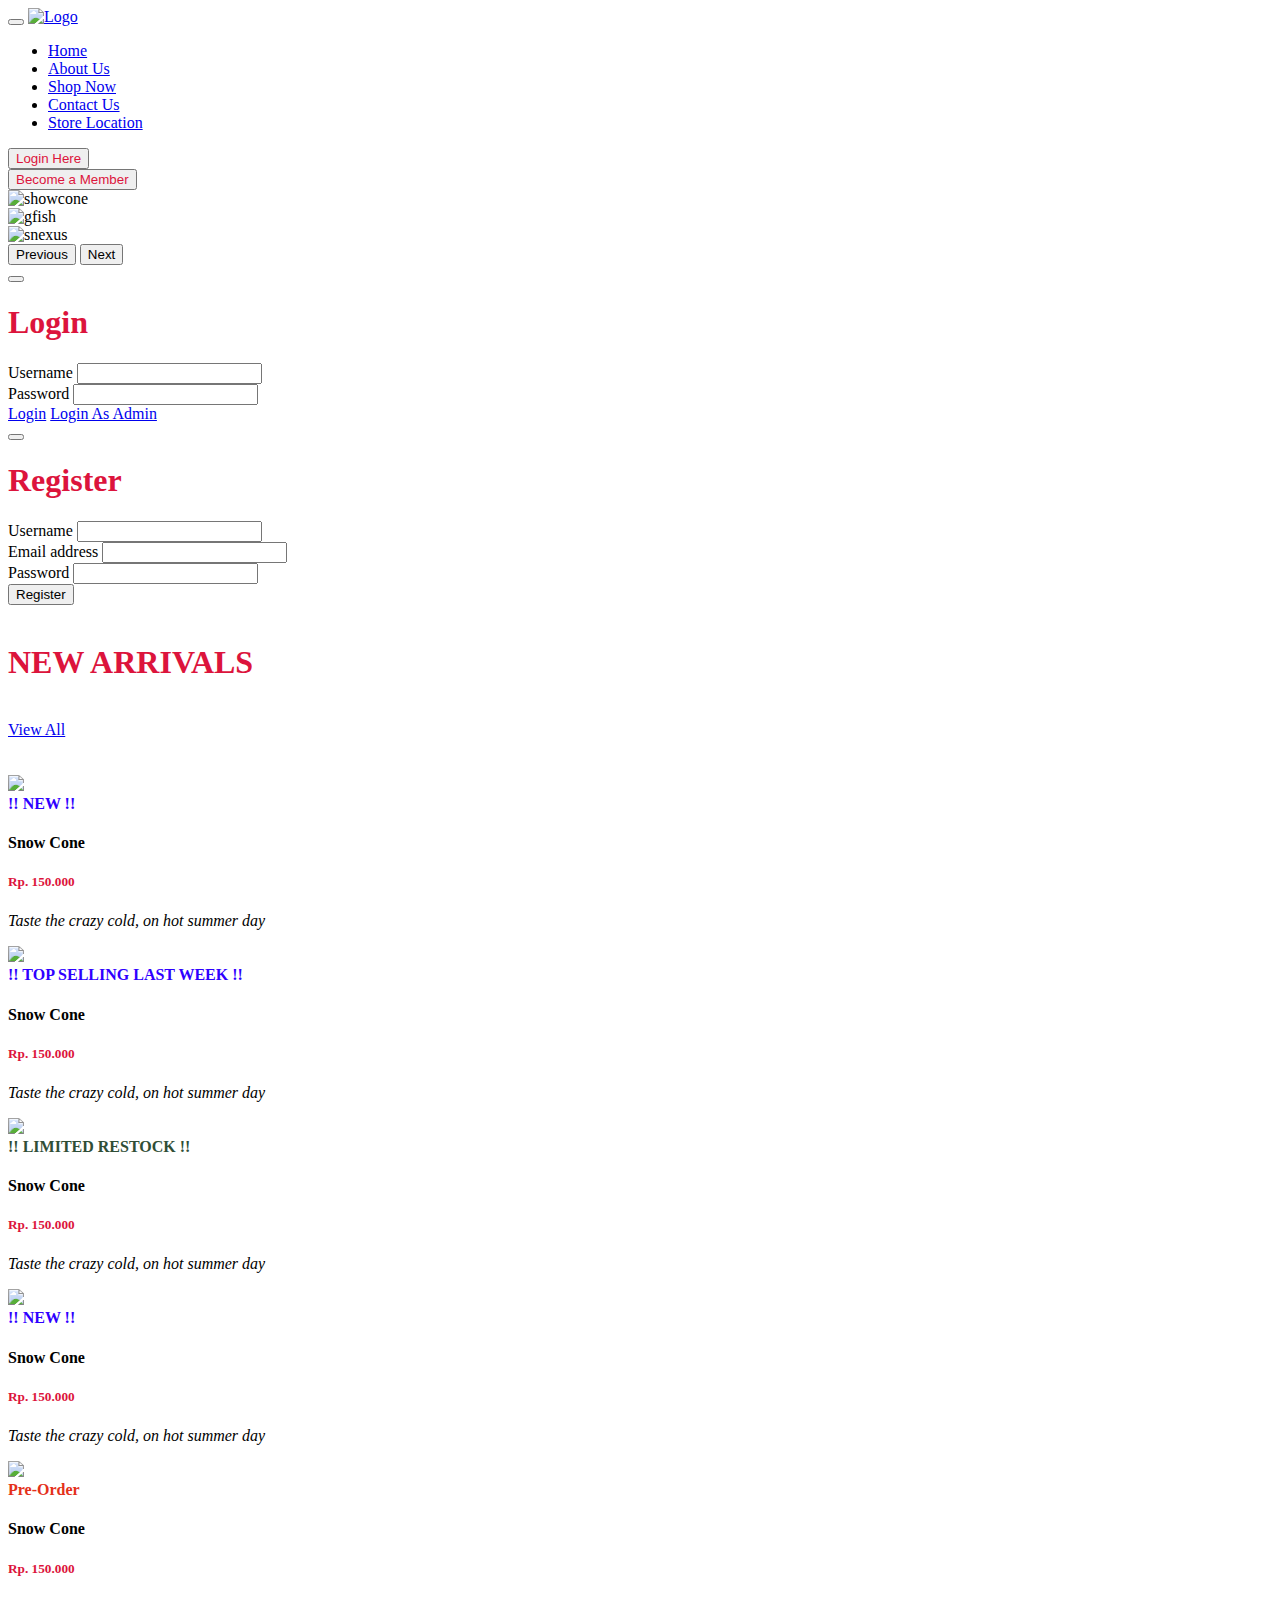
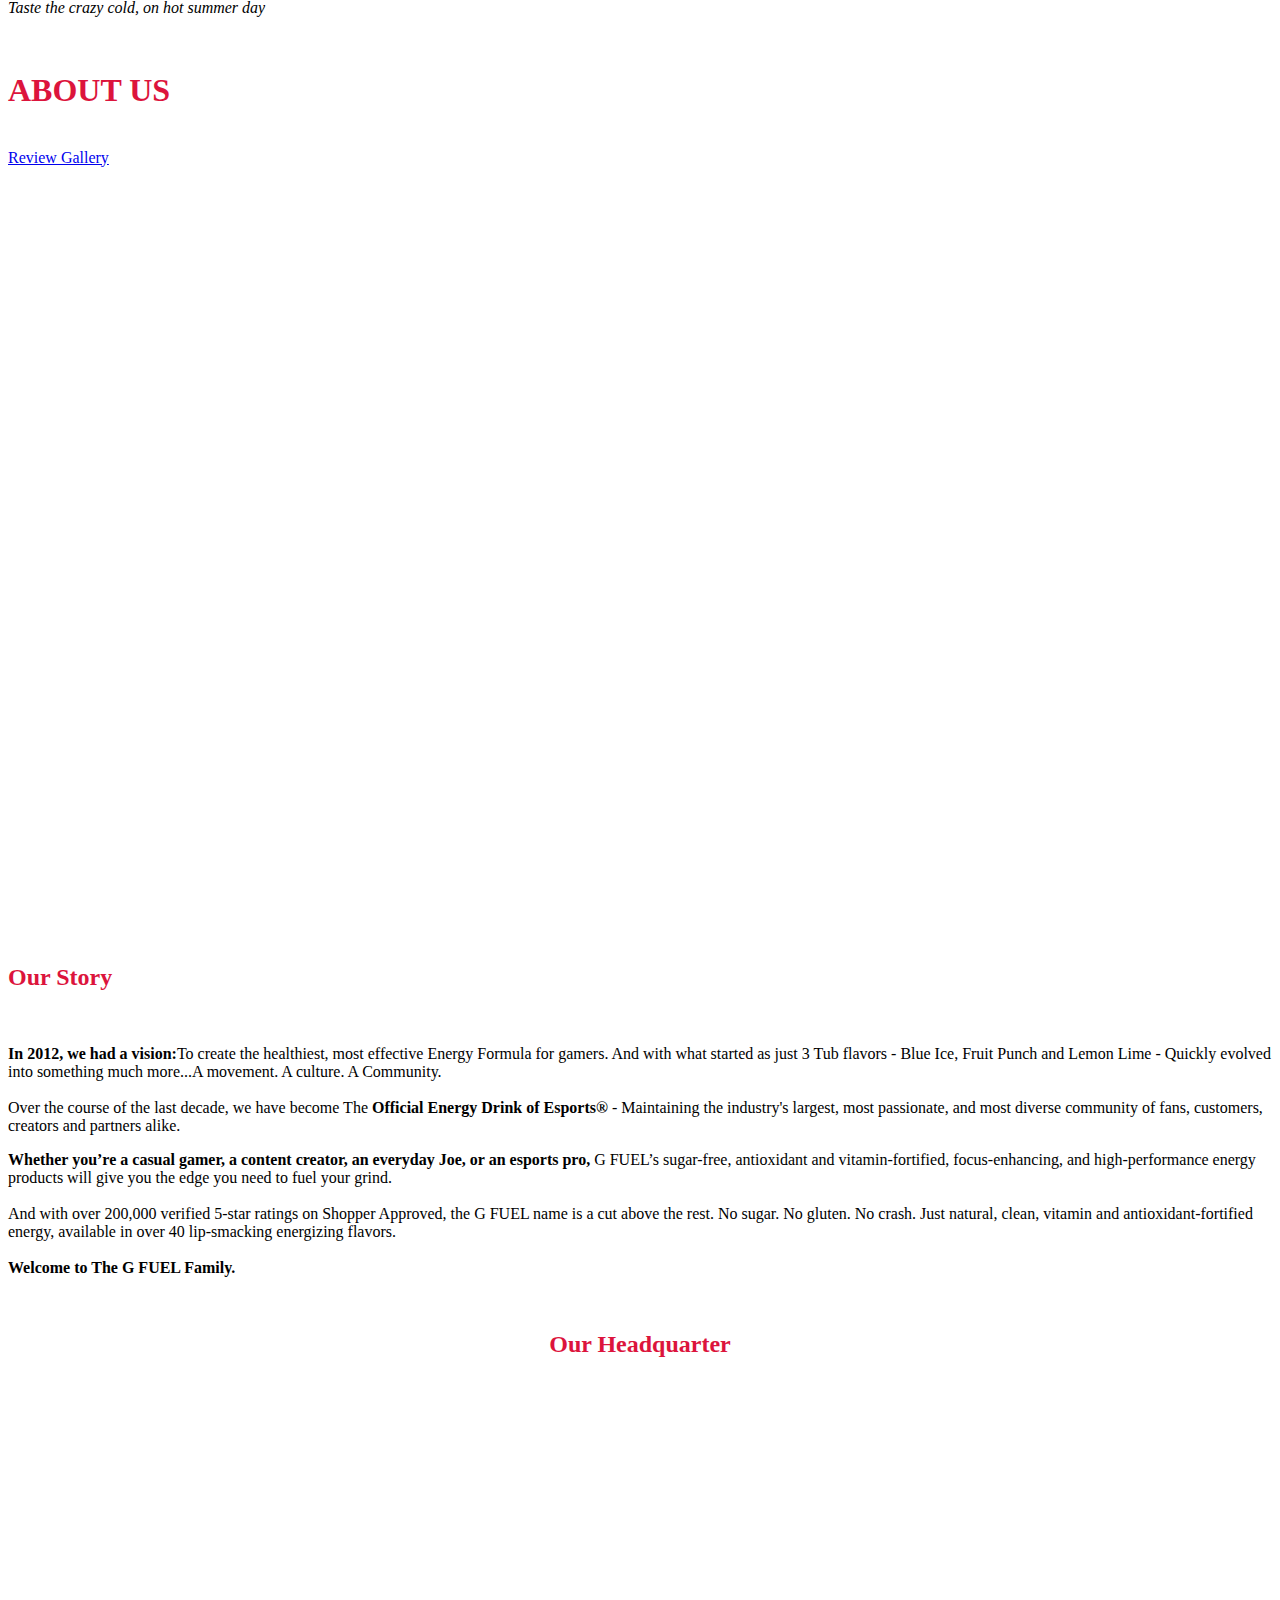
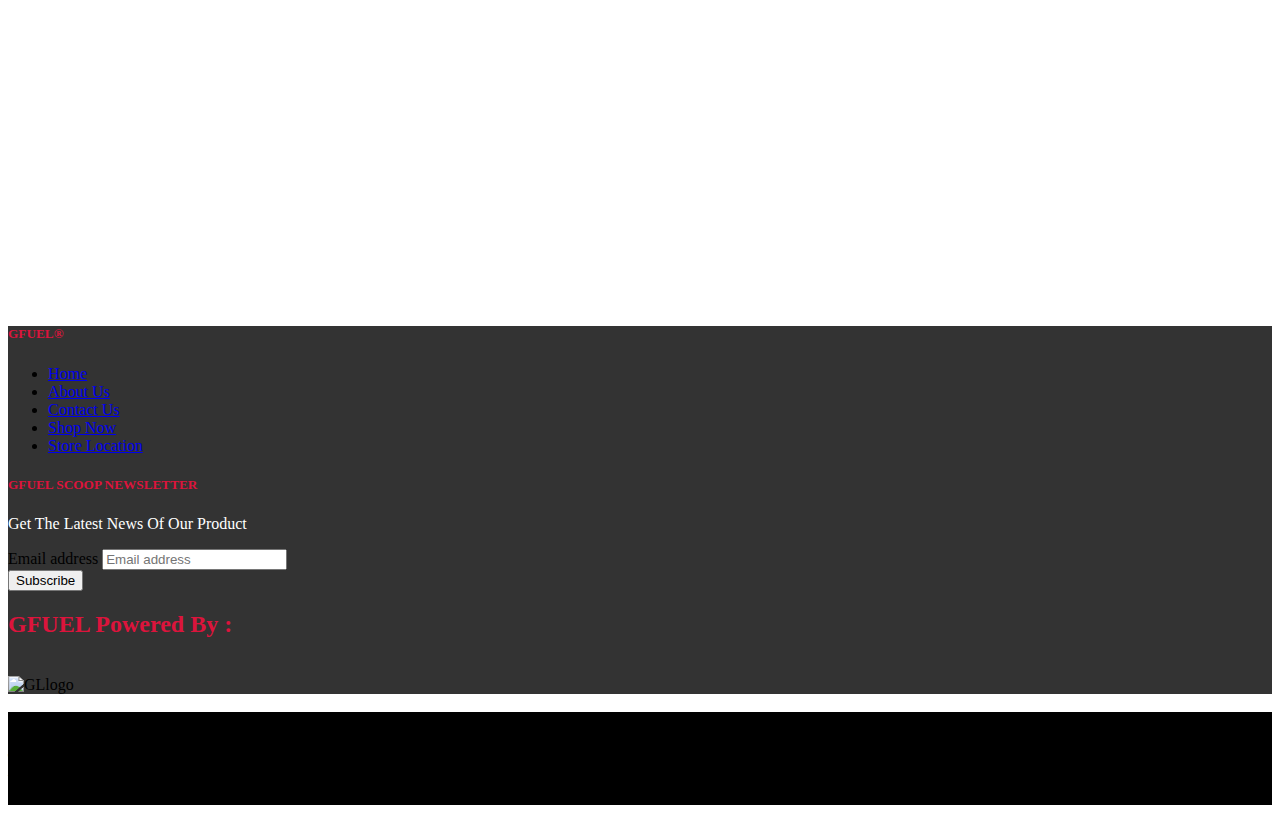
==== QUIZ 1 WAD - GFuel Website/index.html @ 3c815f51 "Second Commit Updated" ====
<!DOCTYPE html>
<html lang="en">
<head>
    <meta charset="UTF-8">
    <meta http-equiv="X-UA-Compatible" content="IE=edge">
    <meta name="viewport" content="width=device-width, initial-scale=1.0">
    <!-- CSS only -->
    <link href="https://cdn.jsdelivr.net/npm/bootstrap@5.2.2/dist/css/bootstrap.min.css" 
    rel="stylesheet" integrity="sha384-Zenh87qX5JnK2Jl0vWa8Ck2rdkQ2Bzep5IDxbcnCeuOxjzrPF/et3URy9Bv1WTRi" crossorigin="anonymous">
    <!-- JavaScript Bundle with Popper -->
    <script src="https://cdn.jsdelivr.net/npm/bootstrap@5.2.2/dist/js/bootstrap.bundle.min.js" 
    integrity="sha384-OERcA2EqjJCMA+/3y+gxIOqMEjwtxJY7qPCqsdltbNJuaOe923+mo//f6V8Qbsw3" crossorigin="anonymous"></script>
    <link rel="stylesheet" href="sytle.css">
    <link href="https://fonts.googleapis.com/css?family=Raleway:400,500,500i,700,800i" rel="stylesheet">
    <title>GFUEL: Best Gaming And Esport Drink</title>
</head>
<body>
    <section class="navbar2" id="navbar">
    <nav class="navbar navbar-expand-lg bg-light">
        <div class="container-fluid">
            <button class="navbar-toggler" type="button" data-bs-toggle="collapse" data-bs-target="#navbarNav"
                aria-controls="navbarNav" aria-expanded="false" aria-label="Toggle navigation">
                <span class="navbar-toggler-icon"></span>
            </button>
            <a class="navbar-brand" href="index.html">
                <img src="https://upload.wikimedia.org/wikipedia/commons/thumb/9/97/G_Fuel_logo.svg/800px-G_Fuel_logo.svg.png" 
                alt="Logo" width="100" height="28">
            </a>
            <div class="collapse navbar-collapse" id="navbarNav">
                <ul class="navbar-nav me-auto mb-2 mb-lg-0">
                    <li class="nav-item">
                        <a class="nav-link" href="index.html">Home</a>
                    </li>
                    <li class="nav-item">
                        <a class="nav-link" href="#about">About Us</a>
                    </li>
                    <li class="nav-item">
                        <a class="nav-link" href="cards.html">Shop Now</a>
                    </li>
                    <li class="nav-item">
                        <a class="nav-link" href="contact.html">Contact Us</a>
                    </li>
                    <li class="nav-item">
                        <a class="nav-link" href="shoploc.html">Store Location</a>
                    </li>
                </ul>
                <div class ="login">
                <button style="color:crimson" type="button" class="btn btn-inline-dark" data-bs-toggle="modal" data-bs-target="#login">Login Here</button>
                </div>
                <div class ="signup">
                <button style="color:crimson" type="button" class="btn btn-inline-dark" data-bs-toggle="modal" data-bs-target="#register">Become a Member</button>
                </div>
            </div>
        </div>
    </nav>
    </section>
    <section class="carousel2" id="carousel">
        <div id="carouselExampleFade" class="carousel slide carousel-fade" data-bs-ride="carousel">
            <div class="carousel-inner">
                <div class="carousel-item active">
                    <img src="https://wallpapercave.com/wp/wp7640074.png" class="d-block w-100" alt="showcone">
                <div class="carousel-caption d-none d-md-block" id="firstCarousel">
                </div>
                </div>
                <div class="carousel-item">
                    <img src="https://m.media-amazon.com/images/I/71b4+O6kSwL.jpg" class="d-block w-100" alt="gfish">
                <div class="carousel-caption d-none d-md-block" id="firstCarousel">
                </div>
                </div>
                <div class="carousel-item">
                    <img src="https://preview.redd.it/4qzznom4iqm71.jpg?auto=webp&s=c4a83b96633cac70f78ad93f0f56f441cfada24a" class="d-block w-100" alt="snexus">
                <div class="carousel-caption d-none d-md-block" id="firstCarousel">
                </div>
                </div>
                
            </div>
            <button class="carousel-control-prev" type="button" data-bs-target="#carouselExampleFade" data-bs-slide="prev">
                <span class="carousel-control-prev-icon" aria-hidden="true"></span>
                <span class="visually-hidden">Previous</span>
            </button>
            <button class="carousel-control-next" type="button" data-bs-target="#carouselExampleFade" data-bs-slide="next">
                <span class="carousel-control-next-icon" aria-hidden="true"></span>
                <span class="visually-hidden">Next</span>
            </button>
        </div>
    </section>
    <section class="modalLog" id="modalLogin">
        <div class="modal fade" id="login" tabindex="-1" aria-labelledby="loginLabel" aria-hidden="true">
            <div class="modal-dialog modal-dialog-centered">
                <div class="modal-content">
                    <div class="modal-body">
                        <button type="button" class="btn-close btn-close-white" data-bs-dismiss="modal"
                            aria-label="Close"></button>
                        <div class="myform bg-light">
                            <h1 style=color:crimson; class="text-center">Login</h1>
                            <form>
                                <div class="mb-3 mt-4">
                                    <label for="exampleInputEmail1" class="form-label">Username</label>
                                    <input type="email" class="form-control" id="exampleInputEmail1"
                                        aria-describedby="emailHelp">
                                </div>
                                <div class="mb-3">
                                    <label for="exampleInputPassword1" class="form-label">Password</label>
                                    <input type="password" class="form-control" id="exampleInputPassword1">
                                </div>
                                <a href="user.html" class="btn btn-danger" tabindex="-1" role="button" aria-disabled="true">Login</a>
                                <a href="admin.html" class="btn btn-danger" tabindex="-1" role="button" aria-disabled="true">Login As Admin</a>
                            </form>
                        </div>
                    </div>
                </div>
            </div>
        </div>
    </section>
    <section class="modalReg" id="modalregister">
        <div class="modal fade" id="register" tabindex="-1" aria-labelledby="registerLabel" aria-hidden="true">
            <div class="modal-dialog modal-dialog-centered">
                <div class="modal-content">
                    <div class="modal-body">
                        <button type="button" class="btn-close btn-close-white" data-bs-dismiss="modal"
                            aria-label="Close"></button>
                        <div class="myform bg-light">
                            <h1 style=color:crimson; class="text-center">Register</h1>
                            <form>
                                <div class="mb-3 mt-4">
                                    <label for="exampleInputEmail1" class="form-label">Username</label>
                                    <input type="email" class="form-control" id="exampleInputEmail1" aria-describedby="emailHelp">
                                </div>
                                <div class="mb-3 mt-4">
                                    <label for="exampleInputEmail1" class="form-label">Email address</label>
                                    <input type="email" class="form-control" id="exampleInputEmail1"
                                        aria-describedby="emailHelp">
                                </div>
                                <div class="mb-3">
                                    <label for="exampleInputPassword1" class="form-label">Password</label>
                                    <input type="password" class="form-control" id="exampleInputPassword1">
                                </div>
                                <a href="progressbar.html">
                                <button type="submit" class="btn btn-danger mt-3">Register</button>
                                </a>
                            </form>
                        </div>
                    </div>
                </div>
            </div>
        </div>
    </section>
    <section class="secHeader2" id="secHeader">
        <br>
        <h1 style="color:crimson" class="text-center">NEW ARRIVALS</h1>
        <br>
        <div class="d-grid gap-2 col-1 mx-auto">
            <a href=cards.html class="btn btn-danger" type="button">View All</a>
        </div>
        <br>
        <br>
        <div class="container">
                    <div class="row row-cols-1 row-cols-md-5 g-4">
                        <div class="col">
                            <div class="card">
                                <div class="photo">
                                <a href=shoppage.html> <img src="http://cdn.shopify.com/s/files/1/0223/3113/products/snow-cone-tub-g-fuel-gamer-drink-299926.png?v=1660320926" class="card-img-top"> </a>
                                        <div style=color:rgb(47,0,255) class="photos, text-center"><b>!! NEW !!</b></div>
                                </div>
                                <div class="card-body">
                                    <h4 class="card-title, text-center">Snow Cone</h4>
                                    <h5 style=color:crimson class="card-text, text-center">Rp. 150.000</h5>
                                    <p class="card-text, text-center"><i>Taste the crazy cold, on hot summer day</i></p>
                                </div>
                            </div>
                        </div>
                        <div class="col">
                            <div class="card">
                                <div class="photo">
                                <img src="http://cdn.shopify.com/s/files/1/0223/3113/products/the-juice-tub-g-fuel-gamer-drink-214795.png?v=1660320216" class="card-img-top">
                                        <div style=color:rgb(47,0,255) class="photos, text-center"><b>!! TOP SELLING LAST WEEK !!</b></div>
                                </div>
                                <div class="card-body">
                                    <h4 class="card-title, text-center">Snow Cone</h4>
                                    <h5 style=color:crimson class="card-text, text-center">Rp. 150.000</h5>
                                    <p class="card-text, text-center"><i>Taste the crazy cold, on hot summer day</i></p>
                                </div>
                            </div>
                        </div>
                        <div class="col">
                            <div class="card">
                                <div class="photo">
                                <img src="http://cdn.shopify.com/s/files/1/0223/3113/products/miami-nights-tub-g-fuel-gamer-drink-272248.png?v=1660319874" class="card-img-top">
                                    <div style=color:rgb(48,78,54) class="photos, text-center"><b>!! LIMITED RESTOCK !!</b></div>
                                </div>
                                <div class="card-body">
                                    <h4 class="card-title, text-center">Snow Cone</h4>
                                    <h5 style=color:crimson class="card-text, text-center">Rp. 150.000</h5>
                                    <p class="card-text, text-center"><i>Taste the crazy cold, on hot summer day</i></p>
                                </div>
                            </div>
                        </div>
                        <div class="col">
                            <div class="card">
                                <div class="photo">
                                <img src="http://cdn.shopify.com/s/files/1/0223/3113/products/bubble-gum-tub-g-fuel-gamer-drink-979949.png?v=1660320229" class="card-img-top">
                                    <div style=color:rgb(47,0,255) class="photos, text-center"><b>!! NEW !!</b></div>
                                </div>
                                <div class="card-body">
                                    <h4 class="card-title, text-center">Snow Cone</h4>
                                    <h5 style=color:crimson class="card-text, text-center">Rp. 150.000</h5>
                                    <p class="card-text, text-center"><i>Taste the crazy cold, on hot summer day</i></p>
                                </div>
                            </div>
                        </div>
                        <div class="col">
                            <div class="card">
                                <div class="photo">
                                <img src="https://mlpnk72yciwc.i.optimole.com/cqhiHLc.IIZS~2ef73/w:auto/h:auto/q:75/https://bleedingcool.com/wp-content/uploads/2021/06/G-Fuel-Scarlet-Nexus-1.jpg" class="card-img-top">
                                        <div style=color:rgb(228,49,26) class="photos, text-center"><b>Pre-Order</b></div>
                                </div>
                                <div class="card-body">
                                    <h4 class="card-title, text-center">Snow Cone</h4>
                                    <h5 style=color:crimson class="card-text, text-center">Rp. 150.000</h5>
                                    <p class="card-text, text-center"><i>Taste the crazy cold, on hot summer day</i></p>
                                </div>
                            </div>
                        </div>
                    </div>
        </div>
    </section>
    <section class="about2" id="about">
        <br>
        <h1 style="color:crimson" class="text-center">ABOUT US</h1>
        <br>
        <div class="d-grid gap-2 col-2 mx-auto">
            <a href=https://gfuel.com/pages/reviews-gallery class="btn btn-danger" type="button">Review Gallery</a>
        </div>
        <br>
        <br>
        <div class="container">
        <div id="shopify-section-template--14273091829835__1654613845975a83eb" class="shopify-section index-section--hero">
            <style data-shopify="">
                .hero--template--14273091829835__1654613845975a83eb .hero__title {
                    font-size: 20.0px;
                }

                @media only screen and (min-width: 769px) {
                    .hero--template--14273091829835__1654613845975a83eb .hero__title {
                        font-size: 40px;
                    }
                }

                .hero--template--14273091829835__1654613845975a83eb .btn {
                    background: #6404bc !important;
                    border-color: #6404bc !important;
                }
            </style>
            <div data-section-id="template--14273091829835__1654613845975a83eb" data-section-type="video-section"
                class="video-parent-section hero hero--template--14273091829835__1654613845975a83eb hero--650px hero--mobile--auto aos-init aos-animate loaded"
                data-mobile-natural="false" data-aos="hero__animation">

                <div class="hero__media hero__media--template--14273091829835__1654613845975a83eb">
                    <div class="hero__media-container"><iframe id="YouTubeVideo-template--14273091829835__1654613845975a83eb"
                            class="video-div" data-type="youtube" data-video-id="JAnEtpOgFIQ" frameborder="0"
                            allowfullscreen="1"
                            allow="accelerometer; autoplay; clipboard-write; encrypted-media; gyroscope; picture-in-picture"
                            title="G FUEL 2022" width="1280" height="720"
                            src="https://www.youtube.com/embed/JAnEtpOgFIQ?autohide=0&amp;cc_load_policy=0&amp;controls=0&amp;fs=0&amp;iv_load_policy=3&amp;modestbranding=1&amp;playsinline=1&amp;rel=0&amp;enablejsapi=1&amp;origin=https%3A%2F%2Fgfuel.com&amp;widgetid=1"
                            tabindex="-1"></iframe></div>
                </div>
                <div class="hero__text-wrap">
                    <div class="page-width">
                        <div class="hero__text-content vertical-bottom horizontal-left">
                            <div class="hero__text-shadow">
                                <div class="hero__link">
                                    <div class="animation-cropper">
                                        <div class="animation-contents">
                                            </a>
                                        </div>
                                    </div>
                                </div>
                            </div>
                        </div>
                    </div>
                </div>
            </div>
            <div id="shopify-section-template--14273091829835__165461082339a53659" class="shopify-section index-section">
                <div class="text-center page-width">
                    <div class="theme-block">
                        <br>
                        <h2 style="color:crimson;">Our Story</h2>
                        <br>
                    </div>
                    <div class="theme-block">
                        <div class="rte">
                            <div class="enlarge-text">
                                <p><strong>In 2012, we had a vision:</strong>To create the healthiest, most effective Energy Formula
                                    for gamers. And with what started as just 3 Tub flavors - Blue Ice, Fruit Punch and Lemon Lime -
                                    Quickly evolved into something much more...A movement. A culture. A Community.<br><br>Over the
                                    course of the last decade, we have become The<strong> Official Energy Drink of Esports® </strong>-
                                    Maintaining the industry's largest, most passionate, and most diverse community of fans,
                                    customers, creators and partners alike.</p>
                            </div>
                        </div>
                    </div>
                    <div class="theme-block">
                        <div class="rte">
                            <div class="enlarge-text">
                                <p><strong>Whether you’re a casual gamer, a content creator, an everyday Joe, or an esports
                                    pro,</strong> G FUEL’s sugar-free, antioxidant and vitamin-fortified, focus-enhancing, and
                                    high-performance energy products will give you the edge you need to fuel your grind.<br><br>And
                                    with over 200,000 verified 5-star ratings on Shopper Approved, the G FUEL name is a cut above
                                    the rest. No sugar. No gluten. No crash. Just natural, clean, vitamin and antioxidant-fortified
                                    energy, available in over 40 lip-smacking energizing flavors.<br><br><strong> Welcome to The G
                                        FUEL Family.</strong></p>
                            </div>
                        </div>
                    </div>
                </div>
            </div>
        </div>
        <div class="theme-block">
            <br>
            <h2 style="color:crimson; text-align: center;">Our Headquarter</h2>
            <br>
            <div class="page-selection text-center">
            <iframe
                src="https://www.google.com/maps/embed?pb=!1m18!1m12!1m3!1d3023.383951223751!2d-73.39461828746785!3d40.73157629036194!2m3!1f0!2f0!3f0!3m2!1i1024!2i768!4f13.1!3m3!1m2!1s0x89e82b152b6dc851%3A0x868c92e7e1ce0bcf!2s113%20Alder%20St%2C%20West%20Babylon%2C%20NY%2011704%2C%20USA!5e0!3m2!1sen!2sid!4v1666334108229!5m2!1sen!2sid"
                width="600" height="450" style="border:0;" allowfullscreen="" loading="lazy"
                referrerpolicy="no-referrer-when-downgrade"></iframe>
            </div>
        </div>
    </section>
    <br>
    <br>
    <section class="footer2" id="footer">
    <br>
    <div class="container-fluid text-center p-4" style="background-color: rgba(0, 0, 0, 0.800);">
        <footer class="py-6">
            <div class="row">
                <div class="col-6 col-md-2 mb-3">
                    <h5 style="color:crimson;">GFUEL®</h5>
                    <ul class="nav flex-column">
                        <li class="nav-item mb-2">
                            <a href="#" class="nav-link p-0 text-white">Home</a></li>
                        <li class="nav-item mb-2">
                            <a href="#" class="nav-link p-0 text-white">About Us</a></li>
                        <li class="nav-item mb-2">
                            <a href="#" class="nav-link p-0 text-white">Contact Us</a></li>
                        <li class="nav-item mb-2">
                            <a href="cards.html" class="nav-link p-0 text-white">Shop Now</a></li>
                        <li class="nav-item mb-2">
                            <a href="#" class="nav-link p-0 text-white">Store Location</a></li>
                    </ul>
                </div>
                <div class="col-md-5 offset-md-1 mb-3">
                    <form>
                        <div class="col align-self-center">
                        <h5 style="color:crimson;">GFUEL SCOOP NEWSLETTER</h5>
                        <p style="color:white;">Get The Latest News Of Our Product</p>
                        </div>
                        <div class="col align-self-center">
                            <label for="newsletter1" class="visually-hidden">Email address</label>
                            <input id="newsletter1" type="text" class="form-control" placeholder="Email address">
                            <br>
                            <div class="d-grid gap-2">
                            <button class="btn btn-danger" type="button">Subscribe</button>
                            </div>
                        </div>
                    </form>
                </div>
                <div class="col-4" id="photos">
                    <h2 style="color:crimson;">GFUEL Powered By :</h2>
                    <br>
                    <img src="https://www.kindpng.com/picc/m/202-2020299_gamma-labs-logo-png-transparent-png.png" width="200" height="90" alt="GLlogo">
                </div>
        </footer>
    </div>
    <div class="container-fluid text-center p-4" style="background-color: rgb(0, 0, 0);" id="copyright">
        <p style="font-size: large;"class="text-white">© 2022 Gamma Labs Company, Inc. All rights reserved.</p>
        <p class="text-white">The statements contained in this website have not been evaluated by the Food and Drug Administration (FDA). No
            statements shall be construed as a claim or representation of a diagnosis, treatment, cure, or prevention of any
            disease. No product listed in this website is intended to diagnose, treat, cure, or prevent any disease. Products
            are not intended for those with a medical condition, pregnant or nursing.</p>
    </div>
    </section>
</body>
</html>
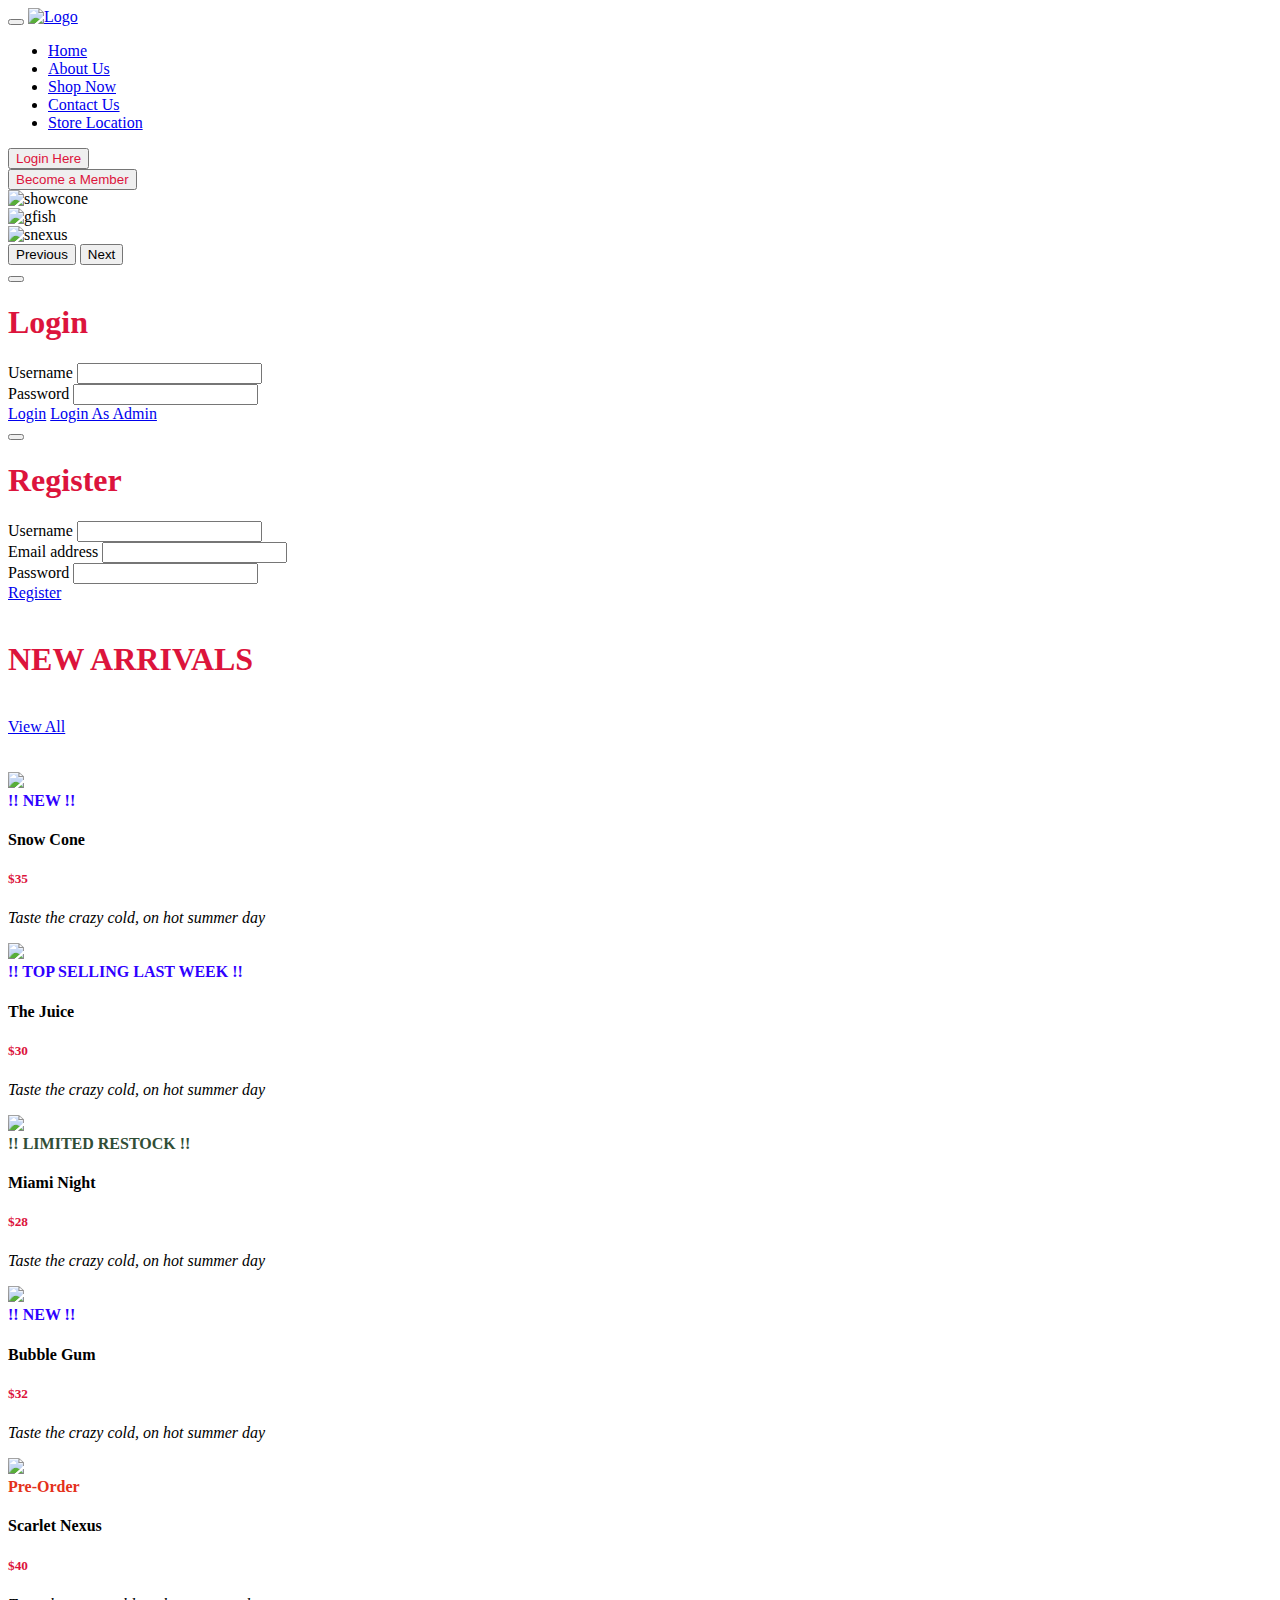
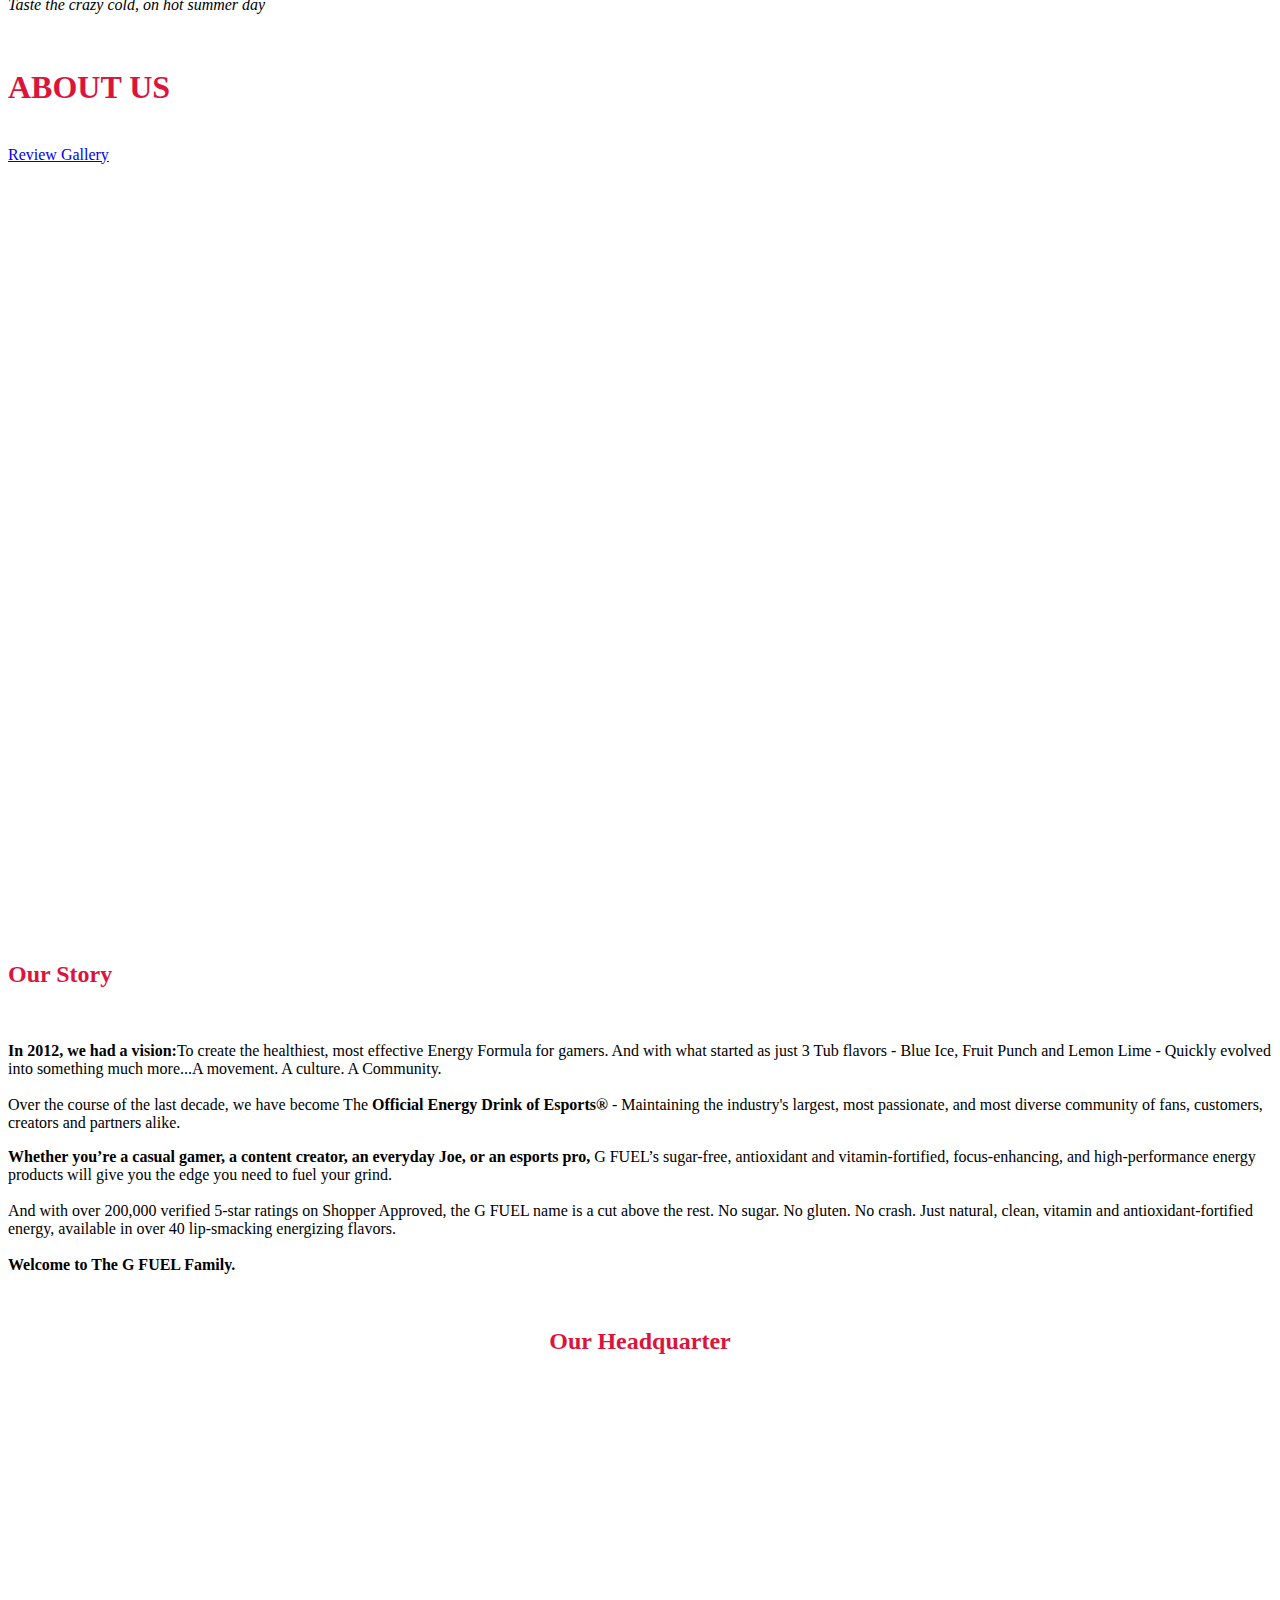
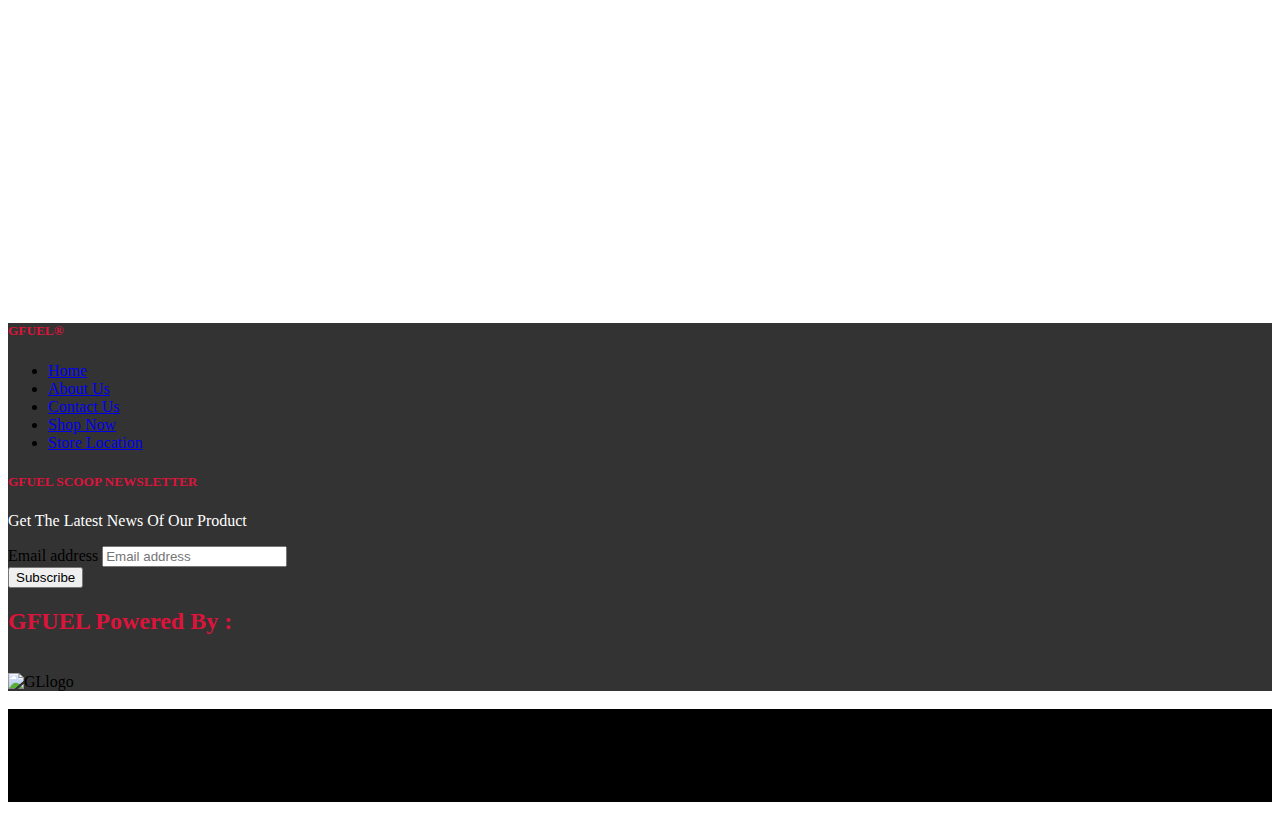
==== commit 15ccd143: "Third Commit Fix Quiz 1 WAD" ====
--- a/QUIZ 1 WAD - GFuel Website/index.html
+++ b/QUIZ 1 WAD - GFuel Website/index.html
@@ -103,7 +103,7 @@
                                     <label for="exampleInputPassword1" class="form-label">Password</label>
                                     <input type="password" class="form-control" id="exampleInputPassword1">
                                 </div>
-                                <a href="user.html" class="btn btn-danger" tabindex="-1" role="button" aria-disabled="true">Login</a>
+                                <a href="index.html" class="btn btn-danger" tabindex="-1" role="button" aria-disabled="true">Login</a>
                                 <a href="admin.html" class="btn btn-danger" tabindex="-1" role="button" aria-disabled="true">Login As Admin</a>
                             </form>
                         </div>
@@ -135,9 +135,7 @@
                                     <label for="exampleInputPassword1" class="form-label">Password</label>
                                     <input type="password" class="form-control" id="exampleInputPassword1">
                                 </div>
-                                <a href="progressbar.html">
-                                <button type="submit" class="btn btn-danger mt-3">Register</button>
-                                </a>
+                                <a href="progressbar.html" class="btn btn-danger" tabindex="-1" role="button" aria-disabled="true">Register</a>
                             </form>
                         </div>
                     </div>
@@ -164,7 +162,7 @@
                                 </div>
                                 <div class="card-body">
                                     <h4 class="card-title, text-center">Snow Cone</h4>
-                                    <h5 style=color:crimson class="card-text, text-center">Rp. 150.000</h5>
+                                    <h5 style=color:crimson class="card-text, text-center">$35</h5>
                                     <p class="card-text, text-center"><i>Taste the crazy cold, on hot summer day</i></p>
                                 </div>
                             </div>
@@ -176,8 +174,8 @@
                                         <div style=color:rgb(47,0,255) class="photos, text-center"><b>!! TOP SELLING LAST WEEK !!</b></div>
                                 </div>
                                 <div class="card-body">
-                                    <h4 class="card-title, text-center">Snow Cone</h4>
-                                    <h5 style=color:crimson class="card-text, text-center">Rp. 150.000</h5>
+                                    <h4 class="card-title, text-center">The Juice</h4>
+                                    <h5 style=color:crimson class="card-text, text-center">$30</h5>
                                     <p class="card-text, text-center"><i>Taste the crazy cold, on hot summer day</i></p>
                                 </div>
                             </div>
@@ -189,8 +187,8 @@
                                     <div style=color:rgb(48,78,54) class="photos, text-center"><b>!! LIMITED RESTOCK !!</b></div>
                                 </div>
                                 <div class="card-body">
-                                    <h4 class="card-title, text-center">Snow Cone</h4>
-                                    <h5 style=color:crimson class="card-text, text-center">Rp. 150.000</h5>
+                                    <h4 class="card-title, text-center">Miami Night</h4>
+                                    <h5 style=color:crimson class="card-text, text-center">$28</h5>
                                     <p class="card-text, text-center"><i>Taste the crazy cold, on hot summer day</i></p>
                                 </div>
                             </div>
@@ -202,8 +200,8 @@
                                     <div style=color:rgb(47,0,255) class="photos, text-center"><b>!! NEW !!</b></div>
                                 </div>
                                 <div class="card-body">
-                                    <h4 class="card-title, text-center">Snow Cone</h4>
-                                    <h5 style=color:crimson class="card-text, text-center">Rp. 150.000</h5>
+                                    <h4 class="card-title, text-center">Bubble Gum</h4>
+                                    <h5 style=color:crimson class="card-text, text-center">$32</h5>
                                     <p class="card-text, text-center"><i>Taste the crazy cold, on hot summer day</i></p>
                                 </div>
                             </div>
@@ -215,8 +213,8 @@
                                         <div style=color:rgb(228,49,26) class="photos, text-center"><b>Pre-Order</b></div>
                                 </div>
                                 <div class="card-body">
-                                    <h4 class="card-title, text-center">Snow Cone</h4>
-                                    <h5 style=color:crimson class="card-text, text-center">Rp. 150.000</h5>
+                                    <h4 class="card-title, text-center">Scarlet Nexus</h4>
+                                    <h5 style=color:crimson class="card-text, text-center">$40</h5>
                                     <p class="card-text, text-center"><i>Taste the crazy cold, on hot summer day</i></p>
                                 </div>
                             </div>
@@ -338,15 +336,15 @@
                     <h5 style="color:crimson;">GFUEL®</h5>
                     <ul class="nav flex-column">
                         <li class="nav-item mb-2">
-                            <a href="#" class="nav-link p-0 text-white">Home</a></li>
-                        <li class="nav-item mb-2">
-                            <a href="#" class="nav-link p-0 text-white">About Us</a></li>
-                        <li class="nav-item mb-2">
-                            <a href="#" class="nav-link p-0 text-white">Contact Us</a></li>
+                            <a href="index.html" class="nav-link p-0 text-white">Home</a></li>
+                        <li class="nav-item mb-2">
+                            <a href="#about" class="nav-link p-0 text-white">About Us</a></li>
+                        <li class="nav-item mb-2">
+                            <a href="contact.html" class="nav-link p-0 text-white">Contact Us</a></li>
                         <li class="nav-item mb-2">
                             <a href="cards.html" class="nav-link p-0 text-white">Shop Now</a></li>
                         <li class="nav-item mb-2">
-                            <a href="#" class="nav-link p-0 text-white">Store Location</a></li>
+                            <a href="shoploc.html" class="nav-link p-0 text-white">Store Location</a></li>
                     </ul>
                 </div>
                 <div class="col-md-5 offset-md-1 mb-3">
